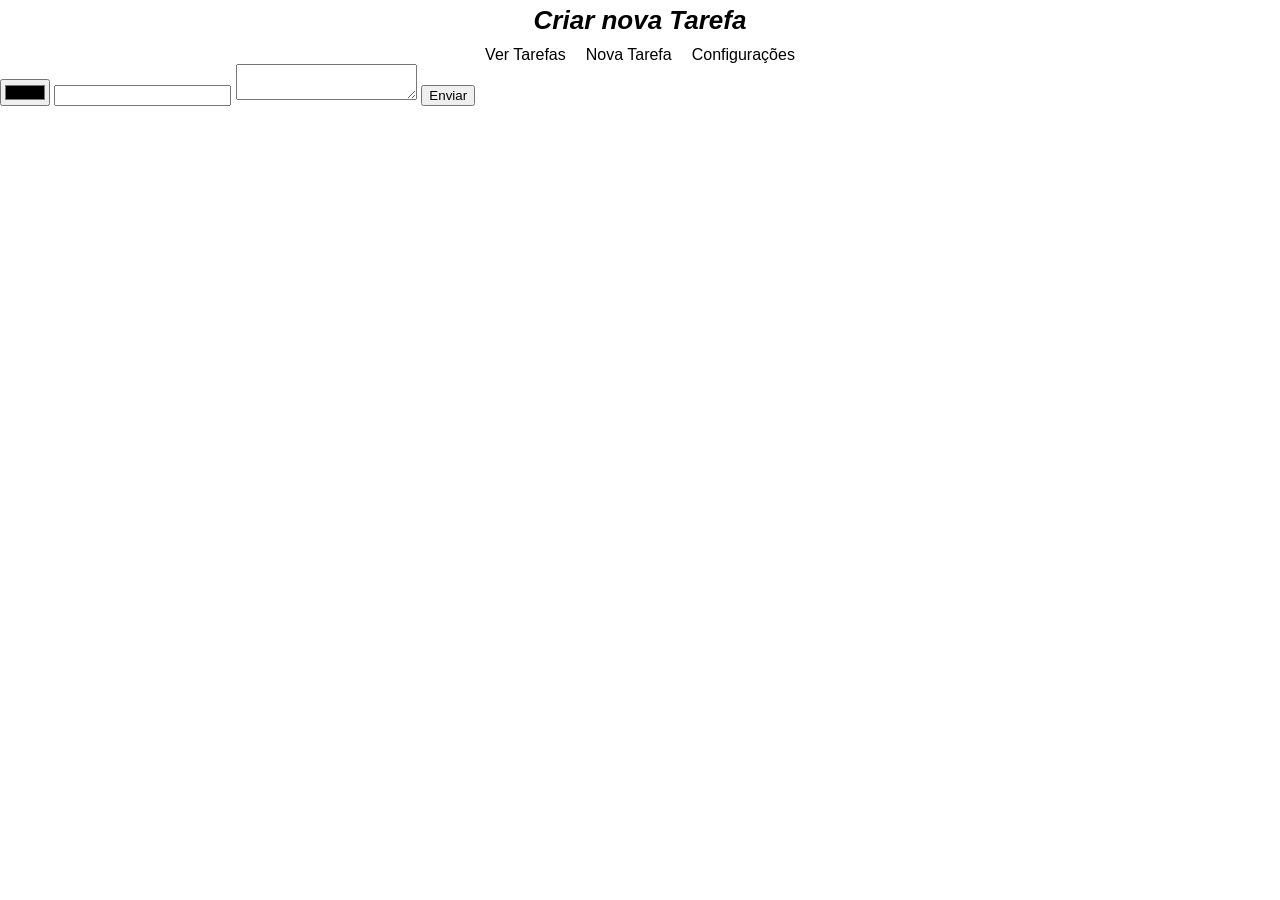
==== frontend/pages/newtask/newtask.html @ 5ea76cd7 "first commit" ====
<!DOCTYPE html>
<html lang="pt-BR">

<head>
    <meta charset="UTF-8">
    <meta name="viewport" content="width=device-width, initial-scale=1.0">
    <title>Nova Tarefa</title>
    <link rel="stylesheet" href="../../public/css/style.css">
</head>

<body class="container-newtask">
    <header>
        <h1 class="title-newtask">
            Criar nova Tarefa
        </h1>

        <nav>
            <ul>
                <li><a href="../../public/index.html">Ver Tarefas</a></li>
                <li><a href="../newtask/newtask.html">Nova Tarefa</a></li>
                <li><a href="../settings/settings.html">Configurações</a></li>
            </ul>
        </nav>
    </header>

    <main>
        <form action="/" id="cardForm">
            <input type="color" id="cardColor" required>
            <input type="text" id="cardName" required>
            <textarea id="cardDescription" required></textarea>

            <button type="submit" id="cardButton">Enviar</button>
        </form>
    </main>

    <script src="../../public/js/script.js"></script>
</body>

</html>
---- frontend/public/css/style.css ----
/**** RESET ****/

* {
    box-sizing: border-box;
    margin: 0;
    font-family: Arial, Helvetica, sans-serif;
}

/**** HEADER ****/

header {
    display: grid;
    align-items: center;
}

nav {
    width: auto;
    height: auto;
    padding-top: 10px;
}

ul {
    display: flex;
    justify-content: center;
    width: 100%;
    list-style-type: none;
    padding: 0%;
    gap: 20px;
}

a {
    text-decoration: none;
    color: black;
}

a:hover {
    color: rgb(0, 35, 189);
}

/**** HOME ****/

.container-home {
    width: 100%;
    min-height: 100dvh;
    height: 100%;
}

.title-home {
    font-size: 26px;
    font-style: italic;
    display: flex;
    padding-top: 5px;
    justify-content: center;
}

.content-home {
    display: grid;
    padding-left: 10px;
    padding-right: 10px;
    grid-template-columns: 1fr 1fr 1fr 1fr;
}

.card-home {}

.color-home {}

.name-home {}

.buttons-home {}

.view-button-home {}

.delete-button-home {}

/**** NEW TASK ****/

.title-newtask {
    font-size: 26px;
    font-style: italic;
    display: flex;
    padding-top: 5px;
    justify-content: center;
}

/**** SETTINGS ****/

.title-settings {
    font-size: 26px;
    font-style: italic;
    display: flex;
    padding-top: 5px;
    justify-content: center;
}
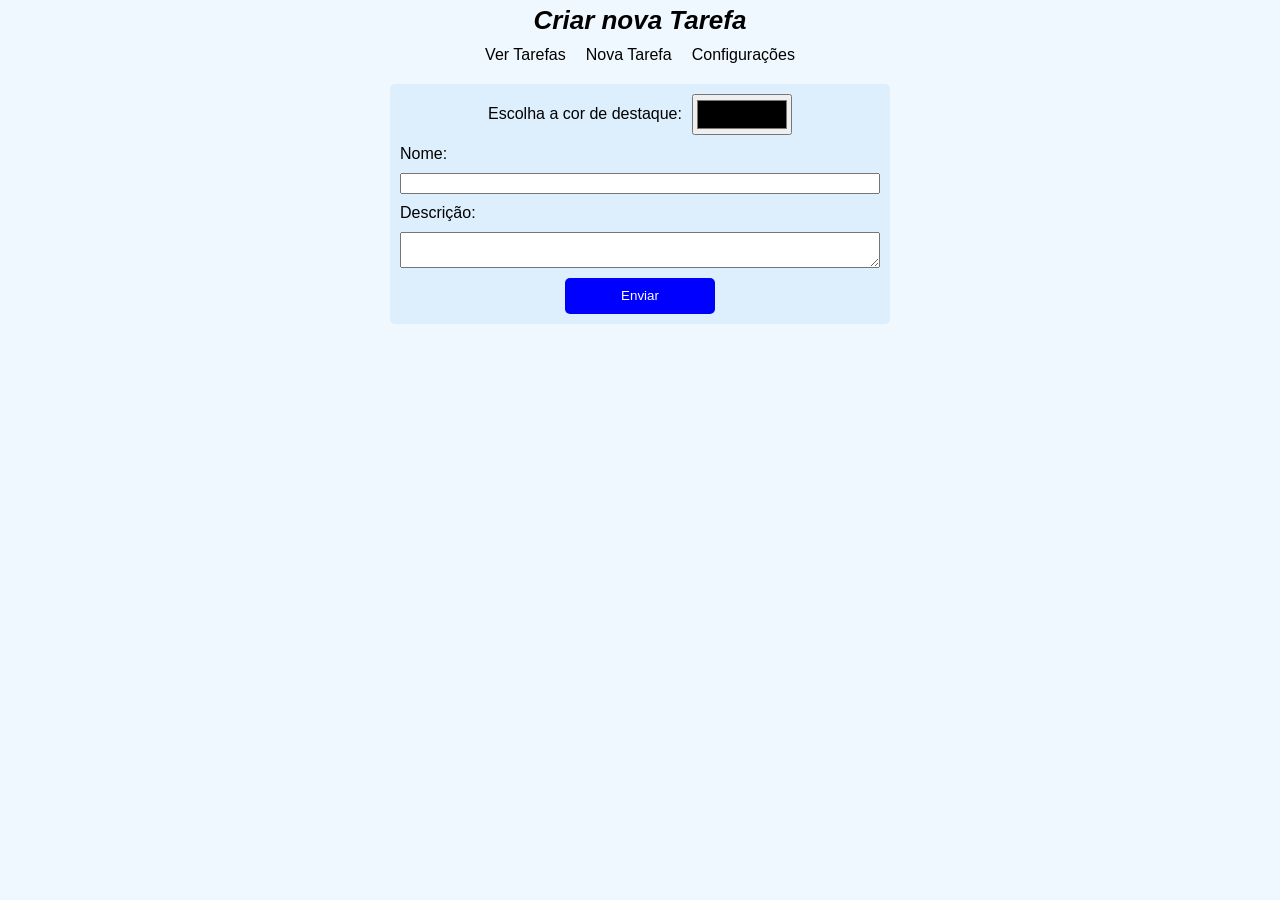
==== commit 56d22810: "second commit" ====
--- a/frontend/pages/newtask/newtask.html
+++ b/frontend/pages/newtask/newtask.html
@@ -17,19 +17,26 @@
         <nav>
             <ul>
                 <li><a href="../../public/index.html">Ver Tarefas</a></li>
-                <li><a href="../newtask/newtask.html">Nova Tarefa</a></li>
+                <li><a href="newtask.html">Nova Tarefa</a></li>
                 <li><a href="../settings/settings.html">Configurações</a></li>
             </ul>
         </nav>
     </header>
 
-    <main>
-        <form action="/" id="cardForm">
-            <input type="color" id="cardColor" required>
+    <main class="main-new" id="main-new">
+        <form class="cardForm" id="cardForm">
+            <div class="displaycolor">
+                <p>Escolha a cor de destaque: </p>
+                <input type="color" class="cardColor" id="cardColor" required>
+            </div>
+            <p>Nome:</p>
             <input type="text" id="cardName" required>
+            <p>Descrição:</p>
             <textarea id="cardDescription" required></textarea>
 
-            <button type="submit" id="cardButton">Enviar</button>
+            <div class="displaybutton">
+                <button type="submit" class="cardButton" id="cardButton">Enviar</button>
+            </div>
         </form>
     </main>
 
--- a/frontend/public/css/style.css
+++ b/frontend/public/css/style.css
@@ -1,4 +1,8 @@
 /**** RESET ****/
+
+body {
+    background-color: aliceblue;
+}
 
 * {
     box-sizing: border-box;
@@ -53,24 +57,70 @@
     justify-content: center;
 }
 
-.content-home {
+.main-home {
+    display: flex;
+    justify-content: center;
+}
+
+#cards {
     display: grid;
-    padding-left: 10px;
-    padding-right: 10px;
-    grid-template-columns: 1fr 1fr 1fr 1fr;
-}
-
-.card-home {}
-
-.color-home {}
-
-.name-home {}
-
-.buttons-home {}
-
-.view-button-home {}
-
-.delete-button-home {}
+    grid-template-columns: 1fr 1fr 1fr 1fr 1fr;
+    gap: 70px;
+    margin-top: 30px;
+}
+
+.card-home {
+    width: auto;
+    height: auto;
+}
+
+.color-home {
+    width: 100%;
+    height: 40px;
+}
+
+.name-home {
+    width: 100%;
+    height: 30px;
+    display: flex;
+    align-items: center;
+    justify-content: center;
+}
+
+.buttons-home {
+    display: flex;
+    align-items: center;
+    justify-content: center;
+    gap: 10px;
+}
+
+.view-button-home {
+    width: 80px;
+    height: 30px;
+    border: none;
+    border-radius: 5px;
+    background-color: rgb(35, 31, 255);
+    color: white;
+    cursor: pointer;
+}
+
+.view-button-home:hover {
+    background-color: rgb(3, 0, 185);
+}
+
+.delete-button-home {
+    width: 80px;
+    height: 30px;
+    border: none;
+    border-radius: 5px;
+    background-color: rgb(255, 31, 31);
+    color: white;
+    cursor: pointer;
+}
+
+.delete-button-home:hover {
+    background-color: rgb(178, 0, 0);
+}
 
 /**** NEW TASK ****/
 
@@ -82,6 +132,56 @@
     justify-content: center;
 }
 
+.main-new {
+    width: 100%;
+    height: auto;
+    display: flex;
+    justify-content: center;
+    margin-top: 20px;
+}
+
+.cardForm {
+    width: 500px;
+    height: auto;
+    background-color: rgb(221, 239, 253);
+    border-radius: 5px;
+    display: grid;
+    padding: 10px;
+    gap: 10px;
+}
+
+.displaycolor {
+    display: flex;
+    align-items: center;
+    justify-content: center;
+    gap: 10px;
+}
+
+.cardColor {
+    width: 100px;
+    height: 4.5dvh;
+}
+
+.displaybutton {
+    width: 100%;
+    display: flex;
+    align-items: center;
+    justify-content: center;
+}
+
+.cardButton {
+    width: 150px;
+    height: 4dvh;
+    background-color: blue;
+    color: white;
+    border: none;
+    border-radius: 5px;
+}
+
+.cardButton:hover {
+    background-color: rgb(0, 0, 172);
+}
+
 /**** SETTINGS ****/
 
 .title-settings {
@@ -90,4 +190,24 @@
     display: flex;
     padding-top: 5px;
     justify-content: center;
+}
+
+.main-settings {
+    width: 100%;
+    display: flex;
+    justify-content: center;
+}
+
+.button-settings {
+    width: 150px;
+    height: 4dvh;
+    background-color: black;
+    color: white;
+    border: none;
+    border-radius: 5px;
+    margin-top: 20px;
+}
+
+.button-settings:hover {
+    background-color: rgb(47, 47, 47);
 }
